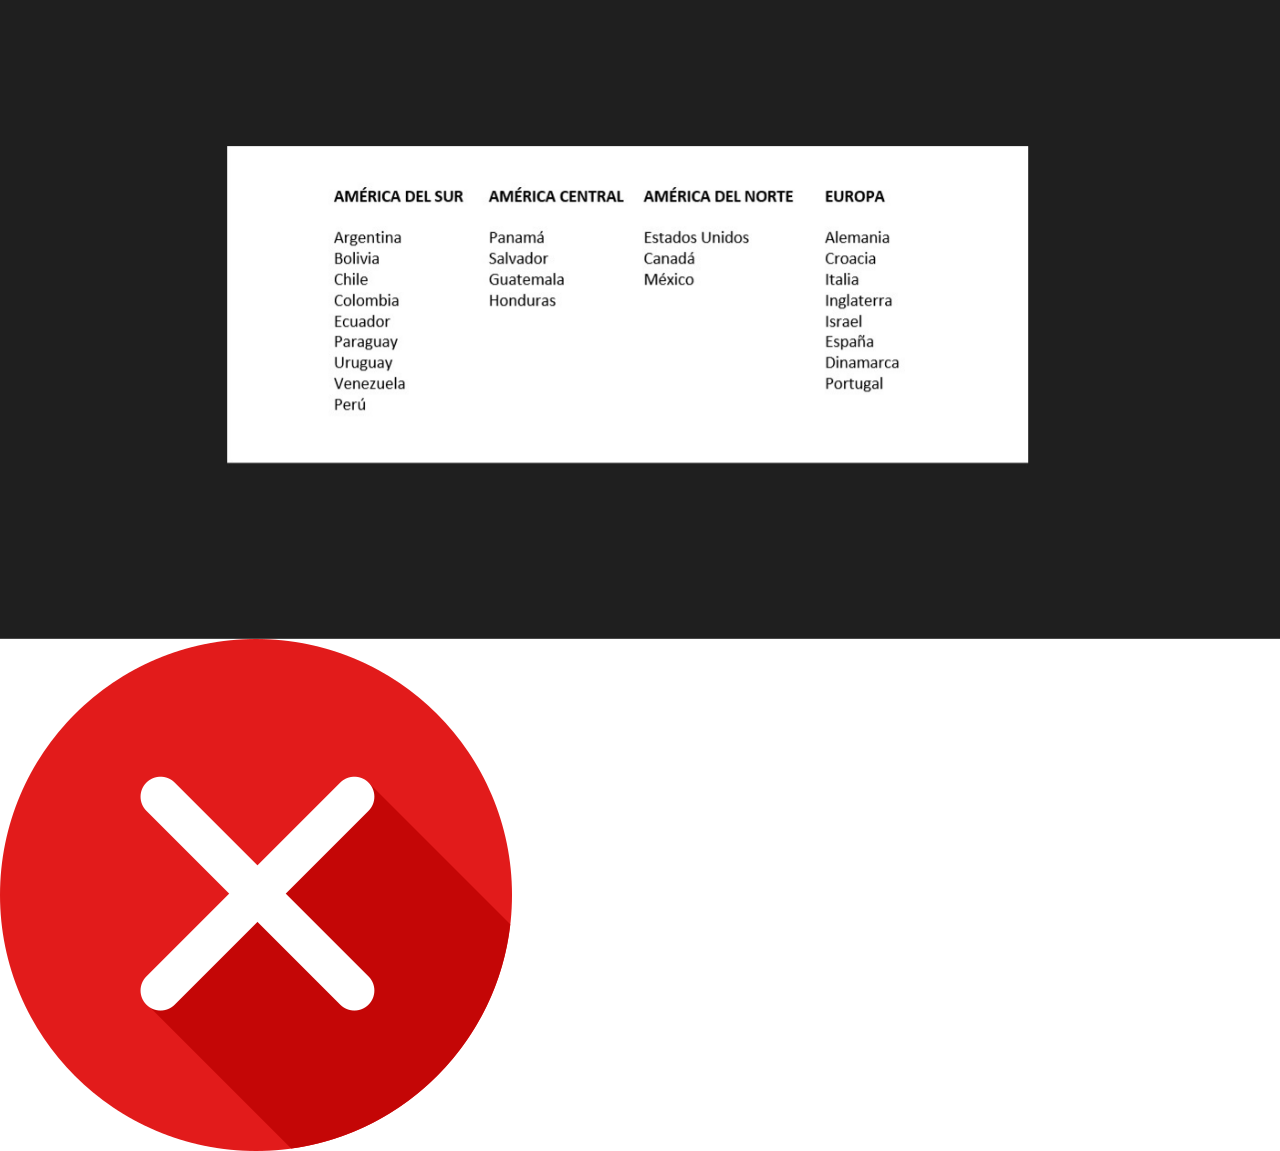
==== paises.html @ 398172be "cambio 2" ====
<!DOCTYPE html>
<html lang="en">
<head>
<link rel="stylesheet" href="css/portafolio.css">
<meta charset="UTF-8">
<meta name="viewport" content="width=device-width,initial-scale=1.0">
<title>FIFA 23 </title>
<link rel="stylesheet" href="css/bootstrap1.css">
<link rel="stylesheet" href="css/ihover.min.css">
</head>

<body>
    <header>
    <div class="" style="">
        <img src="img/paises/paises.jpg" id="" alt="Photo" style="">
        
        <a  href=""><img src="icons/fonts/x-button.png" id="" alt="" style=""></a>
        </div>
    </header>
</body>
        
</html>
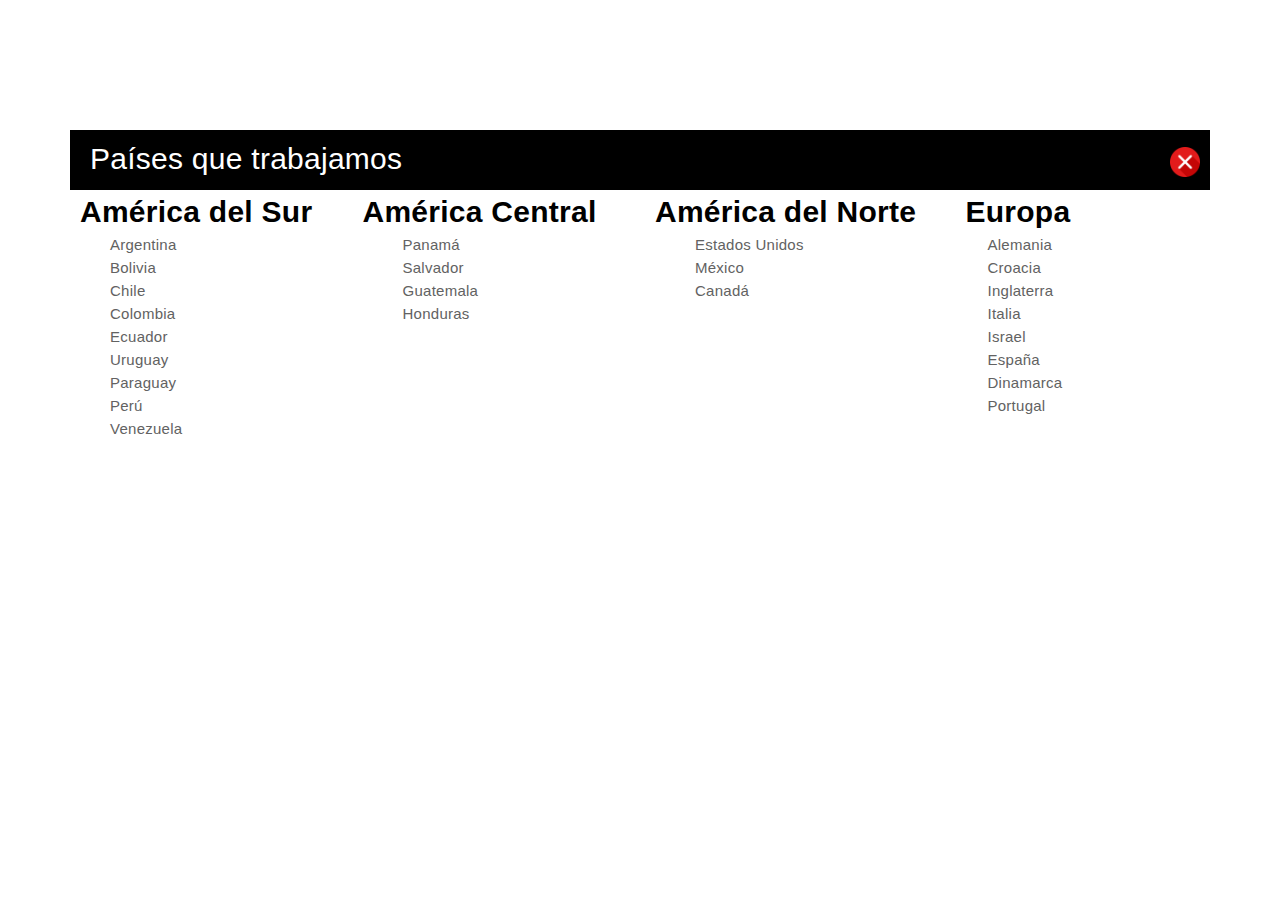
==== commit 1d38cc87: "cambios3" ====
--- a/paises.html
+++ b/paises.html
@@ -1,22 +1,77 @@
 <!DOCTYPE html>
 <html lang="en">
 <head>
-<link rel="stylesheet" href="css/portafolio.css">
+
 <meta charset="UTF-8">
 <meta name="viewport" content="width=device-width,initial-scale=1.0">
 <title>FIFA 23 </title>
 <link rel="stylesheet" href="css/bootstrap1.css">
 <link rel="stylesheet" href="css/ihover.min.css">
+<link rel="stylesheet" href="css/paises.css">
+
 </head>
+<!-- PAISES QUE OFRECEMOS -->
 
 <body>
-    <header>
-    <div class="" style="">
-        <img src="img/paises/paises.jpg" id="" alt="Photo" style="">
-        
-        <a  href=""><img src="icons/fonts/x-button.png" id="" alt="" style=""></a>
+   <header>
+     <section id="about" class="contacto">
+        <div class="container">
+            <div class="icon1" style="background: black; font-size: 30px; color: white; padding-left: 20px; padding-top: 17px; padding-bottom: 20px; padding-right: 10px;"> Países que trabajamos <a  href="index.html"><img  class="icon2"src="icons/fonts/x-button.png" id="" alt="" style="height: 30px;width: 30px; float: right;"></a> </div>
+            
+            <div id="contacto" class="row" style="padding-top: 10px;">
+                <div class="col-md-3" >
+                    <p style="font-size: 30px; color:black; padding-left: 10px;"><b>América del Sur</b></p>
+                    <ul style="list-style:none; font-size: 15px;">
+                        <li>Argentina</li>
+                        <li>Bolivia</li>
+                        <li>Chile</li>
+                        <li>Colombia</li>
+                        <li>Ecuador</li>
+                        <li>Uruguay</li>
+                        <li>Paraguay</li>
+                        <li>Perú</li>
+                        <li>Venezuela</li>
+                    
+                    </ul>
+                </div>
+                <div class="col-md-3">
+                    <p style=" font-size: 30px; color:black;"><b>América Central</b></p>
+                    <ul style="list-style:none; font-size: 15px;">
+                        <li> Panamá</li>
+                        <li> Salvador</li>
+                        <li>Guatemala</li>
+                        <li>Honduras</li>
+                    </ul>
+                </div>
+                <div class="col-md-3">
+                    <p  style=" font-size: 30px; color:black;"><b>América del Norte</b></p>
+                    <ul style="list-style:none; font-size: 15px;">
+                        <li>Estados Unidos</li>
+                        <li>México</li>
+                        <li>Canadá</li>    
+                        
+                    </ul>
+                </div>
+                <div class="col-md-3">
+                    <p style=" font-size: 30px; color:black; padding-left: 18px;"><b>Europa</b></p>
+                    <ul style="list-style:none; font-size: 15px;">
+                        <li>Alemania</li>
+                        <li>Croacia</li>
+                        <li>Inglaterra</li>
+                        <li>Italia</li>
+                        <li>Israel</li>
+                        <li>España</li>
+                        <li>Dinamarca</li>
+                        <li>Portugal</li>                      
+                           
+                    </ul>
+                                             
+                </div>
+            </div>
         </div>
-    </header>
+      </section>
+   </header>
+      
 </body>
-        
+    
 </html>--- a/css/paises.css
+++ b/css/paises.css
@@ -0,0 +1,47 @@
+
+
+/*# sourceMappingURL=portafolio.css.map */
+/*-------------------------------------CONTACTO*/
+.cama{
+    background-image :url(../img/imagen/fondo%202.jpg);
+   background-size:contain;
+    background-repeat:no-repeat;
+     width: 100%;
+  height: 100%;
+}
+.icon1{
+    font-size: 30px;
+    color: white;
+    background: black;
+    padding-bottom: 20px;
+    padding-top: 20px;
+    padding-left: 20px;
+    padding-right: 20px;
+    }
+.icon2{
+    float: right;
+     }
+.tuyo{
+            position: absolute;
+             top: 100%;
+            left: 45%;
+            transform: translate(-50%, -50%);
+            width: 170px;
+            height: 40px;
+            color: black;
+            text-decoration: none;
+            border-color:#F4F3EF   ;
+           
+            font-size: 15px;
+            overflow: hidden;
+            background:#FFC300 ;
+        }
+
+
+  /* ---------------------------------------FOOTER -- */
+
+
+@-webkit-keyframes bounce {
+  100% {
+    top: -30px;
+    text-shadow: 0 1px 0 #CCC, 0 2px 0 #CCC, 0 3px 0 #CCC, 0 4px 0 #CCC, 0 5px 0 #CCC, 0 6px 0 #CCC, 0 7px 0 #CCC, 0 8px 0 #CCC, 0 9px 0 #CCC, 0 30px 30px rgba(0, 0, 0, 0.3); } }
